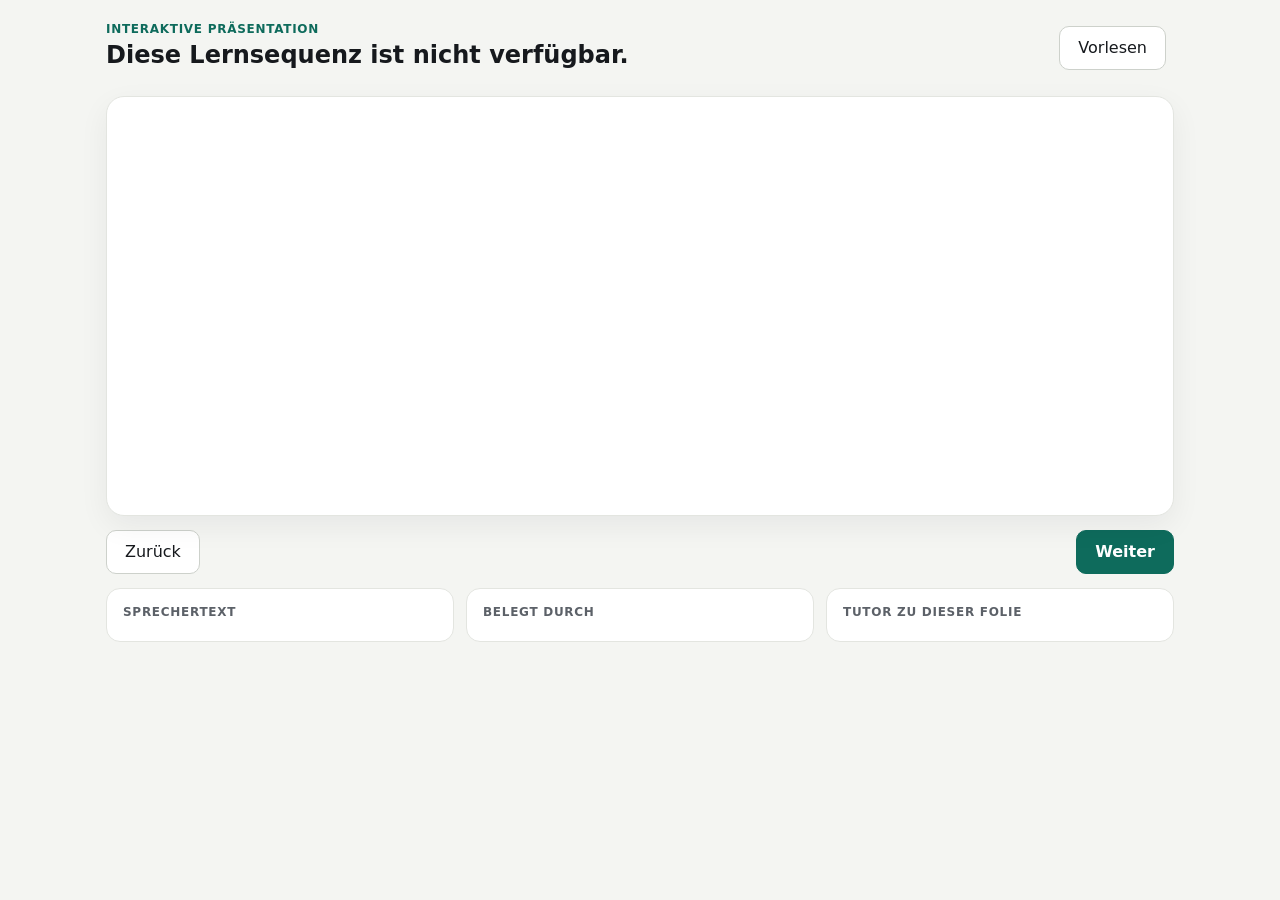
==== deployment/lernsequenz_player.html @ 40915029 "feat(lernsequenz): Dein Weg - Profilfrage und Shell-Kennzeichnung der Folien praesentation --profil " ====
<!doctype html>
<html lang="de">
<head>
<meta charset="utf-8">
<meta name="viewport" content="width=device-width, initial-scale=1">
<title>Lernsequenz</title>
<style>
:root{--bg:#F4F5F2;--card:#FFFFFF;--line:#E3E5E0;--ink:#16191D;--muted:#5C6168;--accent:#0E6B5C;--accent-soft:#E8F2EF;--warn:#B45309;--warn-soft:#FBF1E6;--blue:#1D4ED8}
*{box-sizing:border-box}
body{margin:0;background:var(--bg);color:var(--ink);font:16px/1.5 Inter,"Segoe UI",system-ui,sans-serif}
button,input{font:inherit}
.wrap{max-width:1100px;margin:0 auto;padding:20px 16px 28px;display:flex;flex-direction:column;gap:14px}
.top{display:flex;justify-content:space-between;align-items:flex-end;gap:12px;flex-wrap:wrap}
.eyebrow{font-size:12px;letter-spacing:.06em;font-weight:700;color:var(--accent);text-transform:uppercase}
h1{margin:2px 0 0;font-size:24px;line-height:1.25;font-weight:800}
.progress{display:flex;gap:4px;flex:1 1 100%}
.progress span{height:6px;border-radius:3px;background:#D5D9D2;flex:1}
.progress span.done{background:var(--accent)}
.stage{position:relative;background:var(--card);border:1px solid var(--line);border-radius:18px;min-height:420px;overflow:hidden;box-shadow:0 10px 30px rgba(22,25,29,.06)}
.slide{padding:40px 44px;display:flex;flex-direction:column;gap:20px;min-height:420px;justify-content:center}
.slide h2{margin:0;font-size:30px;line-height:1.2;font-weight:800}
.statement{font-size:24px;line-height:1.35;font-weight:700;max-width:820px}
.points{display:grid;grid-template-columns:repeat(auto-fit,minmax(220px,1fr));gap:12px}
.point{background:var(--bg);border-radius:14px;padding:16px 18px;font-size:17px;display:flex;gap:12px;align-items:flex-start}
.point b{color:var(--accent);font-size:20px;line-height:1.2}
video{display:block;width:100%;max-height:560px;background:#10201C}
.bar{display:flex;justify-content:space-between;align-items:center;gap:10px;flex-wrap:wrap}
.btn{min-height:44px;padding:0 18px;border-radius:10px;border:1px solid #CDD1CB;background:#fff;color:var(--ink);cursor:pointer}
.btn.primary{background:var(--accent);border-color:var(--accent);color:#fff;font-weight:600}
.btn.link{border:none;background:none;color:var(--accent);font-weight:600;padding:0 8px}
.btn:disabled{opacity:.45;cursor:default}
.side{display:grid;grid-template-columns:repeat(auto-fit,minmax(260px,1fr));gap:12px}
.panel{background:var(--card);border:1px solid var(--line);border-radius:14px;padding:14px 16px;font-size:15px}
.panel h3{margin:0 0 6px;font-size:12px;letter-spacing:.06em;color:var(--muted);text-transform:uppercase}
.overlay{position:fixed;inset:0;background:rgba(8,16,14,.55);display:flex;align-items:center;justify-content:center;padding:18px;z-index:5}
.frame{background:#fff;border-radius:16px;width:100%;max-width:820px;max-height:calc(100vh - 36px);overflow:auto;box-shadow:0 24px 60px rgba(0,0,0,.35);display:flex;flex-direction:column}
.frame header{display:flex;justify-content:space-between;gap:8px;padding:14px 20px;border-bottom:1px solid var(--line);font-size:12px;font-weight:700;letter-spacing:.05em;color:var(--accent);flex-wrap:wrap}
.frame .body{padding:18px 20px;display:flex;flex-direction:column;gap:12px}
.frame footer{display:flex;justify-content:space-between;gap:8px;padding:12px 20px;border-top:1px solid var(--line);flex-wrap:wrap}
.q{font-size:19px;font-weight:700;line-height:1.35;margin:0}
.opt{display:flex;gap:10px;align-items:center;text-align:left;padding:12px 14px;min-height:48px;border-radius:10px;border:2px solid var(--line);background:#fff;cursor:pointer;width:100%}
.opt.sel{border-color:var(--blue);background:#EEF2FF}
.opt.right{border-color:var(--accent);background:var(--accent-soft)}
.opt.wrong{border-color:var(--warn);background:var(--warn-soft)}
.fb{border-radius:10px;padding:10px 12px;font-size:15px}
.fb.ok{background:var(--accent-soft)}.fb.no{background:var(--warn-soft)}
.refs{font-size:12px;color:var(--muted)}
.step{border:1px solid var(--line);border-radius:12px;padding:12px 14px;display:flex;flex-direction:column;gap:8px}
.step.ok{border-color:var(--accent);background:#F1F8F5}.step.no{border-color:var(--warn);background:#FDF6EE}
.step input[type=text]{width:150px;min-height:44px;border-radius:10px;border:1px solid #CDD1CB;padding:0 12px;font-variant-numeric:tabular-nums}
.row{display:flex;gap:8px;align-items:center;flex-wrap:wrap}
.small{font-size:13px;color:var(--muted)}
.board{background:#FBFBF8;background-image:radial-gradient(#E3E5E0 1px,transparent 1px);background-size:22px 22px;border-radius:12px;border:1px solid var(--line)}
.board svg{display:block;width:100%;height:auto;touch-action:none}
.hand{font-family:"Segoe Print","Comic Sans MS",cursive}
input[type=range]{width:100%;accent-color:var(--accent)}
.hidden{display:none !important}
.cmd{font-family:Consolas,"Cascadia Mono",Menlo,monospace;font-size:14px;background:#16191D;color:#E8F2EF;padding:12px 14px;border-radius:10px;white-space:pre-wrap;word-break:break-all;user-select:all;margin:0}
.cmdrow{display:flex;gap:8px;align-items:flex-start}
.cmdrow .cmd{flex:1;min-width:0}
.tabs{display:flex;gap:6px;flex-wrap:wrap}
.tab{min-height:40px;padding:0 14px;border-radius:999px;border:2px solid var(--line);background:#fff;cursor:pointer;font-weight:600;font-size:14px}
.tab.sel{border-color:var(--accent);background:var(--accent-soft);color:var(--accent)}
textarea.out{width:100%;min-height:110px;border-radius:10px;border:1px solid #CDD1CB;padding:10px 12px;font:13px/1.45 Consolas,Menlo,monospace;resize:vertical}
.order{display:flex;flex-direction:column;gap:8px}
.orow{display:flex;align-items:center;gap:8px;border:2px solid var(--line);border-radius:10px;padding:6px 8px 6px 10px;background:#fff}
.orow.ok{border-color:var(--accent);background:var(--accent-soft)}.orow.no{border-color:var(--warn);background:var(--warn-soft)}
.orow .row-text{flex:1;min-width:0}
.orow .pos{font-weight:700;color:var(--muted);min-width:2ch}
.grip{cursor:grab;color:var(--muted);touch-action:none;user-select:none;padding:0 4px;letter-spacing:-2px}
.btn.icon{min-width:44px;padding:0;font-size:18px}
.match{display:flex;gap:10px;align-items:center;flex-wrap:wrap;border:2px solid var(--line);border-radius:10px;padding:8px 12px}
.match.ok{border-color:var(--accent);background:var(--accent-soft)}.match.no{border-color:var(--warn);background:var(--warn-soft)}
.match .row-text{flex:1;min-width:140px;font-weight:600}
.match select{min-height:44px;border-radius:10px;border:1px solid #CDD1CB;padding:0 10px;background:#fff;font:inherit;min-width:180px}
.cmd.cloze{user-select:text;line-height:2}
.cmd .blank{display:inline-block;width:14ch;min-height:32px;border-radius:6px;border:1px solid #CDD1CB;padding:0 8px;font:inherit;color:var(--ink);background:#fff;vertical-align:middle;margin:0 2px}
.cmd .blank.ok{border-color:var(--accent);background:var(--accent-soft)}.cmd .blank.no{border-color:var(--warn);background:var(--warn-soft)}
.hotspot{position:relative;max-width:100%;margin:0 auto;flex:none;user-select:none;touch-action:none;cursor:crosshair;border-radius:12px;overflow:hidden;border:1px solid var(--line)}
.hotspot img{position:absolute;inset:0;width:100%;height:100%;display:block}
.hotspot .mark{position:absolute;border:2px solid var(--blue);background:rgba(29,78,216,.18);pointer-events:none}
.hotspot .mark.target{border-color:var(--accent);background:rgba(14,107,92,.22)}
.terminal{background:#16191D;color:#E8F2EF;border-radius:10px;padding:12px 14px;font:14px/1.5 Consolas,"Cascadia Mono",Menlo,monospace}
.terminal .screen{margin:0 0 8px;white-space:pre-wrap;word-break:break-word;max-height:220px;overflow:auto;font:inherit}
.terminal .line{display:flex;gap:8px;align-items:center;flex-wrap:wrap}
.terminal .prompt{color:#9BD3C5;white-space:nowrap}
.terminal input{flex:1;min-width:160px;min-height:36px;background:#0E1114;color:#E8F2EF;border:1px solid #3A4046;border-radius:8px;padding:0 10px;font:inherit}
.terminal .btn{background:#2A3036;border-color:#3A4046;color:#E8F2EF}
@media (max-width:600px){.slide{padding:24px 20px}.slide h2{font-size:24px}.statement{font-size:19px}}
</style>
</head>
<body>
<div class="wrap">
  <div class="top">
    <div><div class="eyebrow" id="kind">Interaktive Präsentation</div><h1 id="title">Lädt …</h1></div>
    <div class="row"><button class="btn" id="speak" type="button">Vorlesen</button><span class="small" id="count"></span></div>
    <div class="progress" id="progress" aria-hidden="true"></div>
  </div>
  <div class="stage" id="stage" aria-live="polite"></div>
  <div class="bar">
    <button class="btn" id="prev" type="button">Zurück</button>
    <button class="btn primary" id="next" type="button">Weiter</button>
  </div>
  <div class="side">
    <div class="panel"><h3>Sprechertext</h3><div id="narration"></div></div>
    <div class="panel"><h3>Belegt durch</h3><div id="sources" class="small"></div></div>
    <div class="panel" id="tutorPanel"><h3>Tutor zu dieser Folie</h3></div>
  </div>
</div>
<script nonce="__NONCE__">
(() => {
  const token = new URLSearchParams(location.search).get('k') || '';
  const base = location.pathname.replace(/\/$/, '');
  const $ = (id) => document.getElementById(id);
  const el = (tag, attrs = {}, ...kids) => {
    const node = document.createElement(tag);
    for (const [k, v] of Object.entries(attrs)) {
      if (k === 'class') node.className = v;
      else if (k.startsWith('on')) node.addEventListener(k.slice(2), v);
      else if (v !== null && v !== undefined && v !== false) node.setAttribute(k, v === true ? '' : v);
    }
    for (const kid of kids.flat()) if (kid !== null && kid !== undefined) node.append(kid.nodeType ? kid : document.createTextNode(String(kid)));
    return node;
  };
  const svgEl = (tag, attrs = {}) => {
    const node = document.createElementNS('http://www.w3.org/2000/svg', tag);
    for (const [k, v] of Object.entries(attrs)) node.setAttribute(k, v);
    return node;
  };
  const COLORS = { ink: '#16191D', accent: '#0E6B5C', warn: '#B45309', blue: '#1D4ED8' };
  let seq = null, index = 0, done = new Set(), opening = new Set(), video = null, sourceTitles = {};

  // "Dein Weg": the learner's answers decide which slides and checkpoints apply (only_for).
  // An unanswered key hides nothing; only an answer that differs does.
  let profile = {};
  try { profile = JSON.parse(localStorage.getItem('lernsequenz-profil') || '{}') || {}; } catch (_) { profile = {}; }
  function setProfile(choices) {
    profile = { ...profile, ...choices };
    try {
      localStorage.setItem('lernsequenz-profil', JSON.stringify(profile));
      if (choices.shell) localStorage.setItem('lernsequenz-shell', choices.shell);
    } catch (_) {}
  }
  const matches = (item) => (item.only_for || []).every((c) => !(c.key in profile) || profile[c.key] === c.option);
  const visible = () => seq.sections.filter(matches);
  const preferredShell = (shells) => {
    if (shells.includes(profile.shell)) return profile.shell;
    try { const kept = localStorage.getItem('lernsequenz-shell'); if (shells.includes(kept)) return kept; } catch (_) {}
    return shells[0];
  };

  async function post(checkpoint_id, answer) {
    const res = await fetch(`${base}/antwort?k=${encodeURIComponent(token)}`, {
      method: 'POST', headers: { 'Content-Type': 'application/json' },
      body: JSON.stringify({ checkpoint_id, answer }),
    });
    const data = await res.json().catch(() => ({}));
    if (!res.ok) throw new Error(data.message || 'Antwort wurde nicht angenommen');
    return data;
  }
  async function postTo(path, body) {
    const res = await fetch(`${base}/${path}?k=${encodeURIComponent(token)}`, {
      method: 'POST', headers: { 'Content-Type': 'application/json' }, body: JSON.stringify(body),
    });
    const data = await res.json().catch(() => ({}));
    if (!res.ok) throw new Error(data.message || 'Anfrage wurde nicht angenommen');
    return data;
  }
  const UNREADABLE = { spanne: 'Bitte eine Zahl, keine Spanne.', datum: 'Das sieht wie ein Datum aus.', leer: '', unlesbar: 'Das kann ich nicht als Zahl lesen.' };
  // Shows how a typed number is read before it is graded; 45.000 vs 45,000 asks instead of guessing.
  function readingBox(input, unit) {
    const box = el('div', { class: 'small reading', 'aria-live': 'polite' });
    let timer = null, last = '';
    const choose = (value) => { input.value = String(value); refresh(); input.focus(); };
    async function refresh() {
      const text = input.value.trim();
      if (text === last) return;
      last = text;
      if (!text) { box.replaceChildren(); return; }
      try {
        const r = await postTo('lesen', { text });
        if (r.reason) { box.textContent = UNREADABLE[r.reason] || ''; return; }
        if (r.ambiguous) {
          box.replaceChildren('Meinen Sie ',
            el('button', { class: 'btn link', type: 'button', style: 'min-height:32px', onclick: () => choose(r.value) }, `${r.display} ${unit || ''}`.trim()),
            ' oder ',
            el('button', { class: 'btn link', type: 'button', style: 'min-height:32px', onclick: () => choose(r.alternative.value) }, `${r.alternative.display} ${unit || ''}`.trim()),
            '?');
          return;
        }
        box.textContent = `= ${r.display} ${r.percent ? '%' : (unit || '')}`.trim();
      } catch (_) { box.replaceChildren(); }
    }
    input.addEventListener('input', () => { clearTimeout(timer); timer = setTimeout(refresh, 250); });
    return box;
  }
  const refsText = (refs) => {
    const titles = [...new Set((refs || []).map((r) => sourceTitles[r]).filter(Boolean))];
    return titles.length ? 'Quelle: ' + titles.join(' · ') : '';
  };

  // Tutor: the server builds the context (slide or checkpoint, never a solution).
  function tutorBox(context) {
    const input = el('input', { type: 'text', placeholder: 'Frage an den Tutor …', 'aria-label': 'Frage an den Tutor', maxlength: '500',
      style: 'flex:1;min-width:0;min-height:44px;border-radius:10px;border:1px solid #CDD1CB;padding:0 12px' });
    const out = el('div', { class: 'small', style: 'line-height:1.5' });
    const ask = el('button', { class: 'btn', type: 'button', onclick: async () => {
      const question = input.value.trim();
      if (!question) return;
      ask.disabled = true; out.textContent = 'Der Tutor denkt nach …';
      try {
        const res = await fetch(`${base}/tutor?k=${encodeURIComponent(token)}`, {
          method: 'POST', headers: { 'Content-Type': 'application/json' },
          body: JSON.stringify({ question, ...context() }),
        });
        const data = await res.json().catch(() => ({}));
        if (!res.ok) throw new Error(data.message || 'Der Tutor ist gerade nicht erreichbar.');
        out.replaceChildren(el('div', { style: 'font-size:15px;color:var(--ink)' }, data.answer),
          el('div', { style: 'margin-top:6px' }, el('strong', {}, 'Nächster Schritt: '), data.next_step),
          data.cited && data.cited.length ? el('div', { class: 'refs', style: 'margin-top:4px' }, 'Gestützt auf: „' + data.cited[0] + '…“') : null);
      } catch (err) { out.textContent = err.message; }
      ask.disabled = false;
    } }, 'Fragen');
    input.addEventListener('keydown', (e) => { if (e.key === 'Enter') ask.click(); });
    return el('div', { style: 'display:flex;flex-direction:column;gap:8px' }, el('div', { class: 'row' }, input, ask), out);
  }

  function speak(text) {
    if (!('speechSynthesis' in window)) return;
    speechSynthesis.cancel();
    const u = new SpeechSynthesisUtterance(text);
    u.lang = 'de-DE';
    const voice = speechSynthesis.getVoices().find((v) => v.lang && v.lang.startsWith('de'));
    if (voice) u.voice = voice;
    speechSynthesis.speak(u);
  }

  function render() {
    const vis = visible();
    if (index >= vis.length) index = Math.max(0, vis.length - 1);
    const section = vis[index];
    $('count').textContent = `${index + 1} / ${vis.length}`;
    $('progress').replaceChildren(...vis.map((_, i) => el('span', { class: i <= index ? 'done' : '' })));
    $('prev').disabled = index === 0;
    $('next').textContent = index === vis.length - 1 ? 'Abschließen' : 'Weiter';
    $('narration').textContent = section.narration || section.transcript || '';
    $('sources').textContent = refsText(section.refs) || 'Kursmaterial';
    video = null;
    if (section.kind === 'video') {
      // WebM first (Chromium without H.264), the MP4 for Safari/iPad; a missing source is skipped.
      const at = section.start_s ? `#t=${section.start_s}` : '';
      video = el('video', { controls: true, preload: 'metadata', playsinline: true });
      if (/\.mp4$/.test(section.url)) video.append(el('source', { src: section.url.replace(/\.mp4$/, '.webm') + at, type: 'video/webm' }));
      video.append(el('source', { src: section.url + at, type: /\.webm$/.test(section.url) ? 'video/webm' : 'video/mp4' }));
      const timed = seq.checkpoints.filter((c) => matches(c) && c.after_section === section.section_id && c.at_s !== null && c.at_s !== undefined);
      video.addEventListener('timeupdate', () => {
        // timeupdate fires again before the pause lands; open each checkpoint only once.
        const due = timed.find((c) => !done.has(c.checkpoint_id) && !opening.has(c.checkpoint_id) && video.currentTime >= c.at_s);
        if (due) { opening.add(due.checkpoint_id); video.pause(); openCheckpoints([due]); }
      });
      $('stage').replaceChildren(video);
    } else {
      const kids = [el('h2', {}, section.title)];
      if (section.statement) kids.push(el('div', { class: 'statement' }, section.statement));
      if (section.points && section.points.length) {
        kids.push(el('div', { class: 'points' }, section.points.map((p, i) => el('div', { class: 'point' }, el('b', {}, String(i + 1)), el('span', {}, p)))));
      }
      $('stage').replaceChildren(el('div', { class: 'slide' }, kids));
    }
  }

  function pendingAfter(section) {
    // Checkpoints anchored to slides the profile hides open here, at the previous visible slide.
    const all = seq.sections, anchors = new Set([section.section_id]);
    for (let i = all.indexOf(section) + 1; i < all.length && !matches(all[i]); i += 1) anchors.add(all[i].section_id);
    return seq.checkpoints.filter((c) => matches(c) && anchors.has(c.after_section) && !done.has(c.checkpoint_id) && (section.kind !== 'video' || c.at_s === null || c.at_s === undefined));
  }

  function openCheckpoints(list, then) {
    if (!list.length) { if (then) then(); return; }
    const [first, ...rest] = list;
    showFrame(first, () => { done.add(first.checkpoint_id); openCheckpoints(rest, then); });
  }

  function frame(cp, body, footerKids) {
    const tutor = tutorBox(() => ({ checkpoint_id: cp.checkpoint_id }));
    tutor.classList.add('hidden');
    const overlay = el('div', { class: 'overlay', role: 'dialog', 'aria-label': cp.title },
      el('div', { class: 'frame' },
        el('header', {}, el('span', {}, ({ explanation: 'ERKLÄRUNG', choice: 'HALTEPUNKT · FRAGE', calculation: 'RECHENAUFGABE', estimate: 'SCHÄTZEN', drawn_explanation: 'AN DER TAFEL ERKLÄRT', command_check: 'IM TERMINAL PRÜFEN',
          ordering: 'REIHENFOLGE', cloze: 'BEFEHL VERVOLLSTÄNDIGEN', matching: 'ZUORDNEN', hotspot: 'STELLE MARKIEREN', terminal_sim: 'ÜBUNGS-TERMINAL', step: 'SCHRITT', profile: 'DEIN WEG' })[cp.kind] || 'HALTEPUNKT'),
          el('button', { class: 'btn link', type: 'button', style: 'min-height:32px;font-size:13px', onclick: () => tutor.classList.toggle('hidden') }, 'Tutor fragen')),
        el('div', { class: 'body' }, body, tutor),
        el('footer', {}, footerKids)));
    // Over the whole viewport: inside the stage the frame was clipped (buttons cut off).
    document.body.append(overlay);
    const focusable = overlay.querySelector('button, input');
    if (focusable) focusable.focus();
    return overlay;
  }

  function showFrame(cp, close) {
    const finish = (overlay) => { overlay.remove(); if (video) video.play().catch(() => {}); close(); };
    if (cp.kind === 'explanation') {
      const o = frame(cp, [el('p', { style: 'margin:0;font-size:17px' }, cp.text), el('div', { class: 'refs' }, refsText(cp.refs))],
        [el('span'), el('button', { class: 'btn primary', type: 'button', onclick: () => finish(o) }, 'Weiter')]);
    } else if (cp.kind === 'choice') choiceFrame(cp, finish);
    else if (cp.kind === 'calculation') calcFrame(cp, finish);
    else if (cp.kind === 'estimate') estimateFrame(cp, finish);
    else if (cp.kind === 'drawn_explanation') drawFrame(cp, finish);
    else if (cp.kind === 'command_check') commandFrame(cp, finish);
    else if (cp.kind === 'ordering') orderingFrame(cp, finish);
    else if (cp.kind === 'cloze') clozeFrame(cp, finish);
    else if (cp.kind === 'matching') matchingFrame(cp, finish);
    else if (cp.kind === 'hotspot') hotspotFrame(cp, finish);
    else if (cp.kind === 'terminal_sim') terminalFrame(cp, finish);
    else if (cp.kind === 'step') stepFrame(cp, finish);
    else if (cp.kind === 'profile') profileFrame(cp, finish);
    else finish({ remove() {} });
  }

  const SHELL_NAMES = { powershell: 'Windows PowerShell', cmd: 'Windows CMD', unix: 'macOS / Linux' };
  const SHELL_HINTS = { powershell: 'Eingabezeile beginnt mit „PS C:\\…“', cmd: 'Eingabezeile beginnt mit „C:\\…“ (ohne PS)', unix: 'Programm „Terminal“' };

  // Embedded pages may lack the clipboard permission: fall back to a selected text copy.
  async function copyText(text, button) {
    let ok = false;
    try { await navigator.clipboard.writeText(text); ok = true; } catch (_) {
      const area = el('textarea', { style: 'position:fixed;top:-1000px;opacity:0' });
      area.value = text; document.body.append(area); area.select();
      try { ok = document.execCommand('copy'); } catch (__) { ok = false; }
      area.remove();
    }
    const label = button.textContent;
    button.textContent = ok ? 'Kopiert ✓' : 'Bitte markieren und kopieren';
    setTimeout(() => { button.textContent = label; }, 1800);
  }
  const commandLine = (text) => {
    const copy = el('button', { class: 'btn', type: 'button', onclick: () => copyText(text, copy) }, 'Kopieren');
    return el('div', { class: 'cmdrow' }, el('pre', { class: 'cmd' }, text), copy);
  };

  function commandFrame(cp, finish) {
    const shells = cp.commands.map((c) => c.shell);
    let shell = preferredShell(shells);
    const tabs = el('div', { class: 'tabs', role: 'tablist', 'aria-label': 'Ihre Shell' });
    const hint = el('div', { class: 'small' });
    const cmdBox = el('div');
    const output = el('textarea', { class: 'out', 'aria-label': 'Ausgabe des Befehls', placeholder: 'Hier einfügen, was das Terminal ausgegeben hat …' });
    const fb = el('div', { class: 'hidden' });
    function show() {
      tabs.replaceChildren(...shells.map((s) => el('button', { class: 'tab' + (s === shell ? ' sel' : ''), type: 'button', role: 'tab', 'aria-selected': String(s === shell),
        onclick: () => { shell = s; try { localStorage.setItem('lernsequenz-shell', s); } catch (_) {} fb.className = 'hidden'; show(); } }, SHELL_NAMES[s] || s)));
      hint.textContent = SHELL_HINTS[shell] || '';
      cmdBox.replaceChildren(commandLine(cp.commands.find((c) => c.shell === shell).command));
    }
    const check = el('button', { class: 'btn primary', type: 'button', onclick: async () => {
      if (!output.value.trim()) { output.focus(); return; }
      try {
        const r = await post(cp.checkpoint_id, { shell, output: output.value });
        fb.className = 'fb ' + (r.ok ? 'ok' : 'no');
        fb.replaceChildren(...[el('strong', {}, r.ok ? 'Geschafft. ' : r.recognized ? 'Erkannt: ' : 'Noch nicht erkannt. '), r.message,
          r.warning ? el('div', { class: 'small', style: 'margin-top:6px;color:var(--warn)' }, r.warning) : null,
          r.fix && r.fix.length ? el('div', { style: 'display:flex;flex-direction:column;gap:6px;margin-top:8px' },
            el('div', { class: 'small' }, `So beheben Sie es in ${SHELL_NAMES[shell]}:`), ...r.fix.map((f) => commandLine(f.command))) : null,
          el('div', { class: 'refs' }, refsText(r.refs))].filter(Boolean));
      } catch (err) { fb.className = 'fb no'; fb.textContent = err.message; }
    } }, 'Ausgabe prüfen');
    show();
    const o = frame(cp, [el('p', { class: 'q' }, cp.task), el('div', { class: 'small' }, 'Ihre Shell:'), tabs, hint, cmdBox,
      el('div', { class: 'small' }, 'Führen Sie den Befehl in Ihrem Terminal aus und fügen Sie die Ausgabe hier ein:'), output, fb],
      [el('button', { class: 'btn link', type: 'button', onclick: () => finish(o) }, 'Überspringen'),
       el('div', { class: 'row' }, check, el('button', { class: 'btn', type: 'button', onclick: () => finish(o) }, 'Weiter'))]);
  }

  const skipButton = (finish, getOverlay) => el('button', { class: 'btn link', type: 'button', onclick: () => finish(getOverlay()) }, 'Überspringen');
  const feedback = (fb, ok, lead, text, refs) => {
    fb.className = 'fb ' + (ok ? 'ok' : 'no');
    fb.replaceChildren(...[el('strong', {}, lead), text || null, el('div', { class: 'refs' }, refsText(refs))].filter(Boolean));
  };

  function profileFrame(cp, finish) {
    const choices = Object.fromEntries(cp.questions.filter((q) => q.key in profile).map((q) => [q.key, profile[q.key]]));
    const update = () => { save.disabled = !cp.questions.every((q) => q.key in choices); };
    const blocks = cp.questions.map((q) => {
      const labels = q.options.map((o) => {
        const input = el('input', { type: 'radio', name: `profil-${q.key}`, value: o.option_id, checked: choices[q.key] === o.option_id });
        const label = el('label', { class: 'opt' + (choices[q.key] === o.option_id ? ' sel' : '') }, input, o.text);
        input.addEventListener('change', () => { choices[q.key] = o.option_id; labels.forEach((l) => l.classList.toggle('sel', l === label)); update(); });
        return label;
      });
      return el('div', { style: 'display:flex;flex-direction:column;gap:8px' }, el('p', { class: 'q' }, q.question), ...labels);
    });
    const fb = el('div', { class: 'hidden' });
    const save = el('button', { class: 'btn primary', type: 'button', onclick: async () => {
      try { const r = await post(cp.checkpoint_id, { choices }); setProfile(r.choices); finish(o); }
      catch (err) { fb.className = 'fb no'; fb.textContent = err.message; }
    } }, 'Weiter');
    update();
    const o = frame(cp, [el('div', { class: 'small' }, 'Damit zeigen wir nur, was zu Ihrem Weg passt. Sie können die Wahl jederzeit ändern.'), ...blocks, fb],
      [skipButton(finish, () => o), save]);
  }

  function orderingFrame(cp, finish) {
    let order = cp.items.map((i) => i.item_id), checked = false, drag = null;
    const texts = Object.fromEntries(cp.items.map((i) => [i.item_id, i.text]));
    const list = el('div', { class: 'order', role: 'list' });
    const fb = el('div', { class: 'hidden' });
    const renumber = () => order.forEach((id, i) => { rows[id].querySelector('.pos').textContent = `${i + 1}.`; });
    const sync = () => { order = [...list.children].map((n) => n.getAttribute('data-id')); renumber(); };
    const draw = () => { list.replaceChildren(...order.map((id) => rows[id])); renumber(); };
    const rows = Object.fromEntries(order.map((id) => {
      const grip = el('span', { class: 'grip', 'aria-hidden': 'true', title: 'Ziehen' }, '⋮⋮');
      grip.addEventListener('pointerdown', (e) => { if (checked) return; drag = id; grip.setPointerCapture(e.pointerId); e.preventDefault(); });
      grip.addEventListener('pointermove', (e) => {
        if (drag !== id) return;
        // The dragged row stays where it is in the tree (moving it would end the pointer capture); neighbours hop over it.
        const node = rows[id], prev = node.previousElementSibling, next = node.nextElementSibling;
        if (prev && e.clientY < prev.getBoundingClientRect().top + prev.offsetHeight / 2) list.insertBefore(prev, node.nextElementSibling);
        else if (next && e.clientY > next.getBoundingClientRect().top + next.offsetHeight / 2) list.insertBefore(next, node);
      });
      const drop = () => { if (drag === id) { drag = null; sync(); } };
      grip.addEventListener('pointerup', drop); grip.addEventListener('pointercancel', drop);
      const move = (delta, button) => {
        if (checked) return;
        const i = order.indexOf(id), j = i + delta;
        if (j < 0 || j >= order.length) return;
        [order[i], order[j]] = [order[j], order[i]];
        draw(); button.focus();
      };
      const up = el('button', { class: 'btn icon', type: 'button', 'aria-label': 'Nach oben', onclick: () => move(-1, up) }, '↑');
      const down = el('button', { class: 'btn icon', type: 'button', 'aria-label': 'Nach unten', onclick: () => move(1, down) }, '↓');
      return [id, el('div', { class: 'orow', role: 'listitem', 'data-id': id }, grip, el('span', { class: 'pos' }), el('span', { class: 'row-text' }, texts[id]), up, down)];
    }));
    const check = el('button', { class: 'btn primary', type: 'button', onclick: async () => {
      if (checked) { finish(o); return; }
      try {
        const r = await post(cp.checkpoint_id, { order });
        checked = true;
        order.forEach((id, i) => rows[id].classList.add(id === r.correct_order[i] ? 'ok' : 'no'));
        list.querySelectorAll('button').forEach((b) => { b.disabled = true; });
        const right = order.filter((id, i) => id === r.correct_order[i]).length;
        feedback(fb, r.correct, r.correct ? 'Genau. ' : 'Noch nicht. ',
          r.correct ? '' : `${right} von ${order.length} stehen an der richtigen Stelle. Richtig ist: ` + r.correct_order.map((id, i) => `${i + 1}. ${texts[id]}`).join(' · '), r.refs);
        check.textContent = 'Weiter';
      } catch (err) { fb.className = 'fb no'; fb.textContent = err.message; }
    } }, 'Prüfen');
    draw();
    const o = frame(cp, [el('p', { class: 'q' }, cp.task), el('div', { class: 'small' }, 'Mit ↑ / ↓ oder durch Ziehen sortieren.'), list, fb],
      [skipButton(finish, () => o), check]);
  }

  function clozeFrame(cp, finish) {
    const inputs = {};
    let checked = false;
    const parts = cp.template.split(/(\{\{\w+\}\})/).filter(Boolean).map((part) => {
      const m = part.match(/^\{\{(\w+)\}\}$/);
      if (!m) return part;
      const input = el('input', { class: 'blank', type: 'text', autocomplete: 'off', spellcheck: 'false', 'aria-label': `Lücke ${m[1]}` });
      inputs[m[1]] = input;
      return input;
    });
    const fb = el('div', { class: 'hidden' });
    const check = el('button', { class: 'btn primary', type: 'button', onclick: async () => {
      if (checked) { finish(o); return; }
      const values = Object.fromEntries(Object.entries(inputs).map(([id, input]) => [id, input.value]));
      if (!Object.values(values).some((v) => v.trim())) { Object.values(inputs)[0].focus(); return; }
      try {
        const r = await post(cp.checkpoint_id, { values });
        checked = true;
        r.blanks.forEach((b) => { inputs[b.blank_id].classList.add(b.correct ? 'ok' : 'no'); inputs[b.blank_id].readOnly = true; });
        const right = r.blanks.filter((b) => b.correct).length;
        feedback(fb, r.score === 1, r.score === 1 ? 'Genau. ' : 'Noch nicht. ',
          r.score === 1 ? '' : `${right} von ${r.blanks.length} Lücken stimmen. Der Befehl steht auf der Folie davor.`, r.refs);
        check.textContent = 'Weiter';
      } catch (err) { fb.className = 'fb no'; fb.textContent = err.message; }
    } }, 'Prüfen');
    Object.values(inputs).forEach((i) => i.addEventListener('keydown', (e) => { if (e.key === 'Enter') check.click(); }));
    const o = frame(cp, [el('p', { class: 'q' }, cp.task), cp.shell ? el('div', { class: 'small' }, `Für ${SHELL_NAMES[cp.shell] || cp.shell}`) : null,
      el('pre', { class: 'cmd cloze' }, ...parts), fb],
      [skipButton(finish, () => o), check]);
  }

  function matchingFrame(cp, finish) {
    const selects = {};
    let checked = false;
    const fb = el('div', { class: 'hidden' });
    const rows = cp.left.map((l) => {
      const select = el('select', { 'aria-label': `Zuordnung für ${l.text}` }, el('option', { value: '' }, '– bitte wählen –'),
        ...cp.right.map((r) => el('option', { value: r.item_id }, r.text)));
      select.addEventListener('change', () => { check.disabled = checked || !cp.left.every((x) => selects[x.item_id].value); });
      selects[l.item_id] = select;
      return el('div', { class: 'match', 'data-id': l.item_id }, el('span', { class: 'row-text' }, l.text), el('span', { 'aria-hidden': 'true' }, '→'), select);
    });
    const check = el('button', { class: 'btn primary', type: 'button', disabled: true, onclick: async () => {
      if (checked) { finish(o); return; }
      const pairs = Object.fromEntries(cp.left.map((l) => [l.item_id, selects[l.item_id].value]));
      try {
        const r = await post(cp.checkpoint_id, { pairs });
        checked = true;
        rows.forEach((row) => { const id = row.getAttribute('data-id'); row.classList.add(r.pairs[id] === pairs[id] ? 'ok' : 'no'); selects[id].disabled = true; });
        const right = cp.left.filter((l) => r.pairs[l.item_id] === pairs[l.item_id]).length;
        feedback(fb, r.correct, r.correct ? 'Genau. ' : 'Noch nicht. ', r.correct ? '' : `${right} von ${cp.left.length} Paaren stimmen.`, r.refs);
        check.disabled = false; check.textContent = 'Weiter';
      } catch (err) { fb.className = 'fb no'; fb.textContent = err.message; }
    } }, 'Prüfen');
    const o = frame(cp, [el('p', { class: 'q' }, cp.task), ...rows, fb], [skipButton(finish, () => o), check]);
  }

  function hotspotFrame(cp, finish) {
    let start = null, rect = null, checked = false;
    const img = el('img', { src: cp.image, alt: cp.title, draggable: 'false', width: cp.width, height: cp.height });
    const mark = el('div', { class: 'mark hidden' });
    const box = el('div', { class: 'hotspot' }, img, mark);
    // Sized by hand: as wide as the frame allows, at most half the viewport high, never upscaled.
    const fit = () => {
      const parent = box.parentElement, style = parent ? getComputedStyle(parent) : null;
      const avail = parent ? parent.clientWidth - parseFloat(style.paddingLeft) - parseFloat(style.paddingRight) : cp.width;
      const scale = Math.min(avail / cp.width, window.innerHeight * 0.5 / cp.height, 1);
      box.style.width = `${Math.round(cp.width * scale)}px`; box.style.height = `${Math.round(cp.height * scale)}px`;
    };
    window.addEventListener('resize', fit);
    const leave = (overlay) => { window.removeEventListener('resize', fit); finish(overlay); };
    const fb = el('div', { class: 'hidden' });
    const clamp = (v) => Math.min(Math.max(v, 0), 1);
    const toImage = (e) => { const r = img.getBoundingClientRect(); return { x: Math.round(clamp((e.clientX - r.left) / r.width) * cp.width), y: Math.round(clamp((e.clientY - r.top) / r.height) * cp.height) }; };
    const place = (node, r) => {
      node.style.left = `${r.x / cp.width * 100}%`; node.style.top = `${r.y / cp.height * 100}%`;
      node.style.width = `${r.w / cp.width * 100}%`; node.style.height = `${r.h / cp.height * 100}%`;
      node.classList.remove('hidden');
    };
    box.addEventListener('pointerdown', (e) => { if (checked) return; e.preventDefault(); box.setPointerCapture(e.pointerId); start = toImage(e); rect = { ...start, w: 0, h: 0 }; place(mark, rect); check.disabled = true; });
    box.addEventListener('pointermove', (e) => {
      if (!start) return;
      const p = toImage(e);
      rect = { x: Math.min(start.x, p.x), y: Math.min(start.y, p.y), w: Math.abs(p.x - start.x), h: Math.abs(p.y - start.y) };
      place(mark, rect);
    });
    const release = () => { if (!start) return; start = null; check.disabled = !(rect && rect.w > 2 && rect.h > 2); };
    box.addEventListener('pointerup', release); box.addEventListener('pointercancel', release);
    const check = el('button', { class: 'btn primary', type: 'button', disabled: true, onclick: async () => {
      if (checked) { leave(o); return; }
      try {
        const r = await post(cp.checkpoint_id, { rect });
        checked = true;
        const target = el('div', { class: 'mark target' }); box.append(target); place(target, r.target);
        feedback(fb, r.hit, r.hit ? 'Getroffen. ' : 'Nicht getroffen. ', r.hit ? '' : 'Die gesuchte Stelle ist jetzt grün markiert.', r.refs);
        check.textContent = 'Weiter';
      } catch (err) { fb.className = 'fb no'; fb.textContent = err.message; }
    } }, 'Prüfen');
    const o = frame(cp, [el('p', { class: 'q' }, cp.task), el('div', { class: 'small' }, 'Ziehen Sie mit gedrückter Maustaste oder dem Finger einen Rahmen um die Stelle.'), box, fb],
      [skipButton(leave, () => o), check]);
    fit();
  }

  function terminalFrame(cp, finish) {
    const screen = el('pre', { class: 'screen', 'aria-live': 'polite' }, `${SHELL_NAMES[cp.shell] || cp.shell} · Übungs-Terminal – auf Ihrem Rechner wird nichts ausgeführt.\n`);
    const input = el('input', { type: 'text', autocomplete: 'off', spellcheck: 'false', 'aria-label': 'Befehl eingeben' });
    const fb = el('div', { class: 'hidden' });
    let reached = false;
    async function run() {
      const command = input.value.trim();
      if (!command) return;
      input.value = ''; input.disabled = true;
      screen.append(`${cp.prompt} ${command}\n`);
      try {
        const r = await post(cp.checkpoint_id, { command });
        screen.append((r.output || '') + '\n');
        if (r.reached && !reached) { reached = true; feedback(fb, true, 'Ziel erreicht. ', 'Genau dieser Befehl zeigt, ob die Installation geklappt hat.', r.refs); }
      } catch (err) { screen.append(err.message + '\n'); }
      input.disabled = false; input.focus(); screen.scrollTop = screen.scrollHeight;
    }
    input.addEventListener('keydown', (e) => { if (e.key === 'Enter') { e.preventDefault(); run(); } });
    const o = frame(cp, [el('p', { class: 'q' }, cp.task),
      el('div', { class: 'terminal' }, screen, el('div', { class: 'line' }, el('span', { class: 'prompt' }, cp.prompt), input,
        el('button', { class: 'btn', type: 'button', style: 'min-height:36px', onclick: run }, 'Ausführen'))), fb],
      [skipButton(finish, () => o), el('button', { class: 'btn primary', type: 'button', onclick: () => finish(o) }, 'Weiter')]);
    input.focus();
  }

  function stepFrame(cp, finish) {
    const shells = cp.commands.map((c) => c.shell);
    let shell = preferredShell(shells);
    const tabs = el('div', { class: 'tabs', role: 'tablist', 'aria-label': 'Ihre Shell' });
    const cmdBox = el('div', { style: 'display:flex;flex-direction:column;gap:6px' });
    const fb = el('div', { class: 'hidden' });
    const output = el('textarea', { class: 'out hidden', 'aria-label': 'Ausgabe des Befehls', placeholder: 'Hier einfügen, was bei Ihnen stattdessen erschienen ist …' });
    const outputLabel = el('div', { class: 'small hidden' }, 'Was bei Ihnen stattdessen erschienen ist:');
    function show() {
      tabs.replaceChildren(...shells.map((s) => el('button', { class: 'tab' + (s === shell ? ' sel' : ''), type: 'button', role: 'tab', 'aria-selected': String(s === shell),
        onclick: () => { shell = s; try { localStorage.setItem('lernsequenz-shell', s); } catch (_) {} show(); } }, SHELL_NAMES[s] || s)));
      cmdBox.replaceChildren(...cp.commands.filter((c) => c.shell === shell).map((c) => commandLine(c.command)));
    }
    const weiter = el('button', { class: 'btn hidden', type: 'button', onclick: () => finish(o) }, 'Weiter');
    const doneBtn = el('button', { class: 'btn primary', type: 'button', onclick: async () => {
      try { await post(cp.checkpoint_id, { state: 'done' }); finish(o); } catch (err) { fb.className = 'fb no'; fb.textContent = err.message; }
    } }, cp.expected_text || cp.expected_image ? 'Sieht bei mir so aus' : 'Erledigt');
    const differs = el('button', { class: 'btn', type: 'button', onclick: async () => {
      if (cp.has_check) { differs.classList.add('hidden'); outputLabel.classList.remove('hidden'); output.classList.remove('hidden'); checkBtn.classList.remove('hidden'); output.focus(); return; }
      try { const r = await post(cp.checkpoint_id, { state: 'differs' }); fb.className = 'fb no'; fb.textContent = r.message; weiter.classList.remove('hidden'); }
      catch (err) { fb.className = 'fb no'; fb.textContent = err.message; }
    } }, 'Sieht anders aus');
    const checkBtn = el('button', { class: 'btn hidden', type: 'button', onclick: async () => {
      if (!output.value.trim()) { output.focus(); return; }
      try {
        const r = await post(cp.checkpoint_id, { state: 'differs', shell, output: output.value });
        fb.className = 'fb ' + (r.ok ? 'ok' : 'no');
        fb.replaceChildren(...[el('strong', {}, r.ok ? 'Doch geschafft. ' : r.recognized ? 'Erkannt: ' : 'Noch nicht erkannt. '), r.message,
          r.warning ? el('div', { class: 'small', style: 'margin-top:6px;color:var(--warn)' }, r.warning) : null,
          r.fix && r.fix.length ? el('div', { style: 'display:flex;flex-direction:column;gap:6px;margin-top:8px' },
            el('div', { class: 'small' }, `So beheben Sie es in ${SHELL_NAMES[shell] || shell}:`), ...r.fix.map((f) => commandLine(f.command))) : null,
          el('div', { class: 'refs' }, refsText(r.refs))].filter(Boolean));
        weiter.classList.remove('hidden');
      } catch (err) { fb.className = 'fb no'; fb.textContent = err.message; }
    } }, 'Ausgabe prüfen');
    if (shells.length) show();
    const o = frame(cp, [el('p', { class: 'q' }, cp.instruction), shells.length > 1 ? el('div', { class: 'small' }, 'Ihre Shell:') : null, shells.length ? tabs : null, cmdBox,
      cp.expected_text ? el('div', {}, el('div', { class: 'small' }, 'So sollte es ungefähr aussehen:'), el('pre', { class: 'cmd', style: 'user-select:text' }, cp.expected_text)) : null,
      cp.expected_image ? el('img', { src: cp.expected_image, alt: 'So sollte es aussehen', style: 'max-width:100%;border-radius:10px;border:1px solid var(--line)' }) : null,
      outputLabel, output, fb],
      [skipButton(finish, () => o), el('div', { class: 'row' }, differs, checkBtn, weiter, doneBtn)]);
  }

  function choiceFrame(cp, finish) {
    const selected = new Set();
    const fb = el('div', { class: 'hidden' });
    const buttons = cp.options.map((o) => el('button', { class: 'opt', type: 'button', 'data-id': o.option_id, 'aria-pressed': 'false',
      onclick: (e) => {
        if (checked) return;
        const b = e.currentTarget;
        if (!cp.multiple) { selected.clear(); buttons.forEach((x) => { x.classList.remove('sel'); x.setAttribute('aria-pressed', 'false'); }); }
        if (selected.has(o.option_id)) { selected.delete(o.option_id); b.classList.remove('sel'); b.setAttribute('aria-pressed', 'false'); }
        else { selected.add(o.option_id); b.classList.add('sel'); b.setAttribute('aria-pressed', 'true'); }
        check.disabled = selected.size === 0;
      } }, o.text));
    let checked = false;
    const check = el('button', { class: 'btn primary', type: 'button', disabled: true, onclick: async () => {
      if (checked) { finish(o); return; }
      try {
        const r = await post(cp.checkpoint_id, { selected: [...selected] });
        checked = true;
        buttons.forEach((b) => {
          const id = b.getAttribute('data-id');
          if (r.correct_options.includes(id)) b.classList.add('right'); else if (selected.has(id)) b.classList.add('wrong');
        });
        fb.className = 'fb ' + (r.correct ? 'ok' : 'no');
        // replaceChildren writes null as the text "null": leave empty parts out.
        fb.replaceChildren(...[el('strong', {}, r.correct ? 'Genau. ' : 'Noch nicht. '), r.rationale, el('div', { class: 'refs' }, refsText(r.refs)),
          r.mastery && r.mastery.counted ? el('div', { class: 'refs' }, 'Zählt für Ihren Lernstand.') : null].filter(Boolean));
        check.textContent = 'Weiter';
      } catch (err) { fb.className = 'fb no'; fb.textContent = err.message; }
    } }, 'Prüfen');
    const o = frame(cp, [el('p', { class: 'q' }, cp.question), cp.multiple ? el('div', { class: 'small' }, 'Mehrere Antworten sind richtig.') : null, ...buttons, fb],
      [el('button', { class: 'btn link', type: 'button', onclick: () => finish(o) }, 'Überspringen'), check]);
  }

  function calcFrame(cp, finish) {
    const inputs = {}, boxes = {}, notes = {};
    const steps = cp.steps.map((s, i) => {
      const input = el('input', { type: 'text', inputmode: 'decimal', 'aria-label': `Ergebnis Schritt ${i + 1}` });
      const note = el('div', { class: 'small hidden' });
      const hint = el('div', { class: 'small hidden' }, s.hint);
      inputs[s.step_id] = input; notes[s.step_id] = note;
      const box = el('div', { class: 'step' },
        el('div', { class: 'row', style: 'justify-content:space-between' }, el('strong', {}, `Schritt ${i + 1}: ${s.title}`), el('span', { class: 'small' }, s.formula_shown || '')),
        el('div', { class: 'row' }, input, el('strong', {}, s.unit || ''),
          el('button', { class: 'btn primary', type: 'button', onclick: () => check() }, 'Prüfen'),
          el('button', { class: 'btn link', type: 'button', onclick: () => hint.classList.toggle('hidden') }, 'Hinweis')),
        readingBox(input, s.unit), hint, note);
      boxes[s.step_id] = box;
      return box;
    });
    async function check() {
      const values = {};
      for (const [id, input] of Object.entries(inputs)) if (input.value.trim()) values[id] = input.value;
      if (!Object.keys(values).length) return;
      try {
        const r = await post(cp.checkpoint_id, { values });
        for (const s of r.steps) {
          boxes[s.step_id].className = 'step ' + (s.correct ? 'ok' : 'no');
          notes[s.step_id].className = 'small';
          notes[s.step_id].textContent = !s.readable ? 'Bitte eine Zahl eingeben.' : s.correct
            ? (s.follow_up ? 'Richtig weitergerechnet – der Fehler stammt aus dem Schritt davor und zählt nur dort.' : 'Richtig.')
            : s.separator_hint ? 'Der Wert stimmt, nur das Tausender-Trennzeichen war anders gemeint. Schreiben Sie die Zahl ohne Trennzeichen, z. B. 45000.'
            : 'Noch nicht. Prüfen Sie Formel und Einheit.';
        }
      } catch (err) { alertBox.textContent = err.message; alertBox.className = 'fb no'; }
    }
    const alertBox = el('div', { class: 'hidden' });
    const o = frame(cp, [el('div', { class: 'panel', style: 'background:var(--bg);border:none' }, cp.task), ...steps,
      el('div', { class: 'small' }, `Toleranz ±${cp.tolerance_percent} %. Folgefehler zählen nur einmal.`), alertBox, el('div', { class: 'refs' }, refsText(cp.refs))],
      [el('span'), el('button', { class: 'btn primary', type: 'button', onclick: () => finish(o) }, 'Weiter')]);
  }

  function estimateFrame(cp, finish) {
    const mid = Math.round((cp.minimum + cp.maximum) / 2 / cp.step) * cp.step;
    const label = el('strong', {}, `${mid} ${cp.unit}`);
    const range = el('input', { type: 'range', min: cp.minimum, max: cp.maximum, step: cp.step, value: mid, 'aria-label': 'Schätzung',
      oninput: () => { label.textContent = `${range.value} ${cp.unit}`; } });
    const fb = el('div', { class: 'hidden' });
    let revealed = false;
    const go = el('button', { class: 'btn primary', type: 'button', onclick: async () => {
      if (revealed) { finish(o); return; }
      try {
        const r = await post(cp.checkpoint_id, { value: Number(range.value) });
        revealed = true; range.disabled = true;
        fb.className = 'fb ' + (r.inside_band ? 'ok' : 'no');
        fb.replaceChildren(el('strong', {}, r.inside_band ? 'Gut geschätzt. ' : 'Daneben. '),
          `Richtwert ${r.value} ${cp.unit} (Bandbreite ${r.good_from}–${r.good_to} ${cp.unit}). `, r.rationale, el('div', { class: 'refs' }, refsText(r.refs)));
        go.textContent = 'Weiter';
      } catch (err) { fb.className = 'fb no'; fb.textContent = err.message; }
    } }, 'Auflösen');
    const o = frame(cp, [el('p', { class: 'q' }, cp.question), range, el('div', {}, 'Ihre Schätzung: ', label), fb],
      [el('button', { class: 'btn link', type: 'button', onclick: () => finish(o) }, 'Überspringen'), go]);
  }

  function drawFrame(cp, finish) {
    const svg = svgEl('svg', { viewBox: `0 0 ${cp.width} ${cp.height}`, role: 'img', 'aria-label': cp.title });
    const caption = el('div', { style: 'font-size:16px' });
    const own = svgEl('g');
    let strokes = [], current = null, drawing = false, timer = null;
    function play() {
      clearTimeout(timer);
      [...svg.querySelectorAll('.drawn')].forEach((n) => n.remove());
      let i = 0;
      const next = () => {
        if (i >= cp.steps.length) return;
        const step = cp.steps[i];
        caption.textContent = step.narration;
        step.strokes.forEach((s) => {
          const p = svgEl('path', { d: s.path, fill: 'none', stroke: COLORS[s.color] || COLORS.ink, 'stroke-width': '3.5', 'stroke-linecap': 'round', 'stroke-linejoin': 'round', class: 'drawn' });
          svg.insertBefore(p, own);
          const len = p.getTotalLength();
          p.style.strokeDasharray = len; p.style.strokeDashoffset = len;
          p.getBoundingClientRect();
          p.style.transition = 'stroke-dashoffset 1.1s ease-in-out';
          requestAnimationFrame(() => { p.style.strokeDashoffset = '0'; });
        });
        timer = setTimeout(() => {
          step.labels.forEach((l) => {
            const t = svgEl('text', { x: l.x, y: l.y, 'text-anchor': 'middle', fill: COLORS[l.color] || COLORS.ink, 'font-size': '26', class: 'drawn hand' });
            t.textContent = l.text; svg.insertBefore(t, own);
            // Shrink a label until it fits between its neighbours on the same row and the board edges.
            const others = cp.steps.flatMap((s) => s.labels).filter((o) => o !== l && Math.abs(o.y - l.y) < 30);
            let room = Math.min(2 * l.x, 2 * (cp.width - l.x)) - 8;
            // Boxes on a row are drawn with gaps between them: keep within ~78 % of the spacing.
            others.forEach((o) => { room = Math.min(room, Math.abs(o.x - l.x) * 0.78); });
            let size = 26;
            while (size > 13 && t.getComputedTextLength() > room) { size -= 1; t.setAttribute('font-size', String(size)); }
          });
          i += 1;
          timer = setTimeout(next, 900);
        }, 1150);
      };
      next();
    }
    svg.append(own);
    const point = (e) => { const r = svg.getBoundingClientRect(); return [Math.round((e.clientX - r.left) / r.width * cp.width), Math.round((e.clientY - r.top) / r.height * cp.height)]; };
    const redraw = () => {
      own.replaceChildren(...strokes.concat(current ? [current] : []).map((pts) => svgEl('polyline', { points: pts.map((p) => p.join(',')).join(' '), fill: 'none', stroke: COLORS.blue, 'stroke-width': '4', 'stroke-linecap': 'round', 'stroke-linejoin': 'round' })));
    };
    svg.addEventListener('pointerdown', (e) => { if (!drawing) return; svg.setPointerCapture(e.pointerId); current = [point(e)]; redraw(); });
    svg.addEventListener('pointermove', (e) => { if (!drawing || !current) return; current.push(point(e)); redraw(); });
    const up = () => { if (current) { strokes.push(current); current = null; redraw(); } };
    svg.addEventListener('pointerup', up); svg.addEventListener('pointercancel', up);
    const status = el('div', { class: 'hidden' });
    const drawBtn = el('button', { class: 'btn', type: 'button', onclick: () => {
      drawing = !drawing;
      drawBtn.textContent = drawing ? 'Fertig' : 'Selbst einzeichnen';
      caption.textContent = drawing ? (cp.draw_task || 'Ergänzen Sie die Skizze.') : caption.textContent;
      submit.classList.toggle('hidden', !drawing);
    } }, 'Selbst einzeichnen');
    const submit = el('button', { class: 'btn primary hidden', type: 'button', onclick: async () => {
      if (!strokes.length) return;
      try { await post(cp.checkpoint_id, { strokes }); status.className = 'fb ok'; status.textContent = 'Ihre Skizze ist gespeichert. Ihre Beraterin sieht sie sich an.'; submit.disabled = true; }
      catch (err) { status.className = 'fb no'; status.textContent = err.message; }
    } }, 'Skizze abgeben');
    const o = frame(cp, [el('div', { class: 'board' }, svg), caption, status, el('div', { class: 'refs' }, refsText(cp.refs))],
      [el('div', { class: 'row' }, el('button', { class: 'btn', type: 'button', onclick: play }, 'Nochmal zeichnen'), cp.draw_task ? drawBtn : null),
       el('div', { class: 'row' }, submit, el('button', { class: 'btn primary', type: 'button', onclick: () => { clearTimeout(timer); finish(o); } }, 'Weiter'))]);
    play();
  }

  $('prev').addEventListener('click', () => { if (index > 0) { index -= 1; render(); } });
  $('next').addEventListener('click', () => {
    const section = visible()[index];
    // What is pending is read again after every frame: a profile answered on the way
    // changes which slides are shown and therefore which checkpoints belong here.
    const step = () => {
      const [first] = pendingAfter(section);
      if (first) { showFrame(first, () => { done.add(first.checkpoint_id); step(); }); return; }
      const vis = visible(), here = vis.indexOf(section);
      if (here < vis.length - 1) { index = here + 1; render(); }
      else { $('stage').replaceChildren(el('div', { class: 'slide' }, el('h2', {}, 'Geschafft'), el('div', { class: 'statement' }, 'Sie haben diese Sequenz abgeschlossen.'))); }
    };
    step();
  });
  $('speak').addEventListener('click', () => speak($('narration').textContent));
  document.addEventListener('keydown', (e) => {
    if (document.querySelector('.overlay')) return;
    if (e.key === 'ArrowRight') $('next').click();
    if (e.key === 'ArrowLeft') $('prev').click();
  });

  fetch(`${base}/daten?k=${encodeURIComponent(token)}`).then((r) => { if (!r.ok) throw new Error(); return r.json(); }).then((data) => {
    seq = data;
    sourceTitles = Object.fromEntries((data.sources || []).map((s) => [s.ref, s.title]));
    $('title').textContent = data.title;
    document.title = data.title;
    $('kind').textContent = data.kind === 'video' ? 'Interaktives Video' : 'Interaktive Präsentation';
    if (!('speechSynthesis' in window)) $('speak').classList.add('hidden');
    $('tutorPanel').append(tutorBox(() => ({ section_id: visible()[index].section_id })));
    render();
  }).catch(() => { $('title').textContent = 'Diese Lernsequenz ist nicht verfügbar.'; });
})();
</script>
</body>
</html>
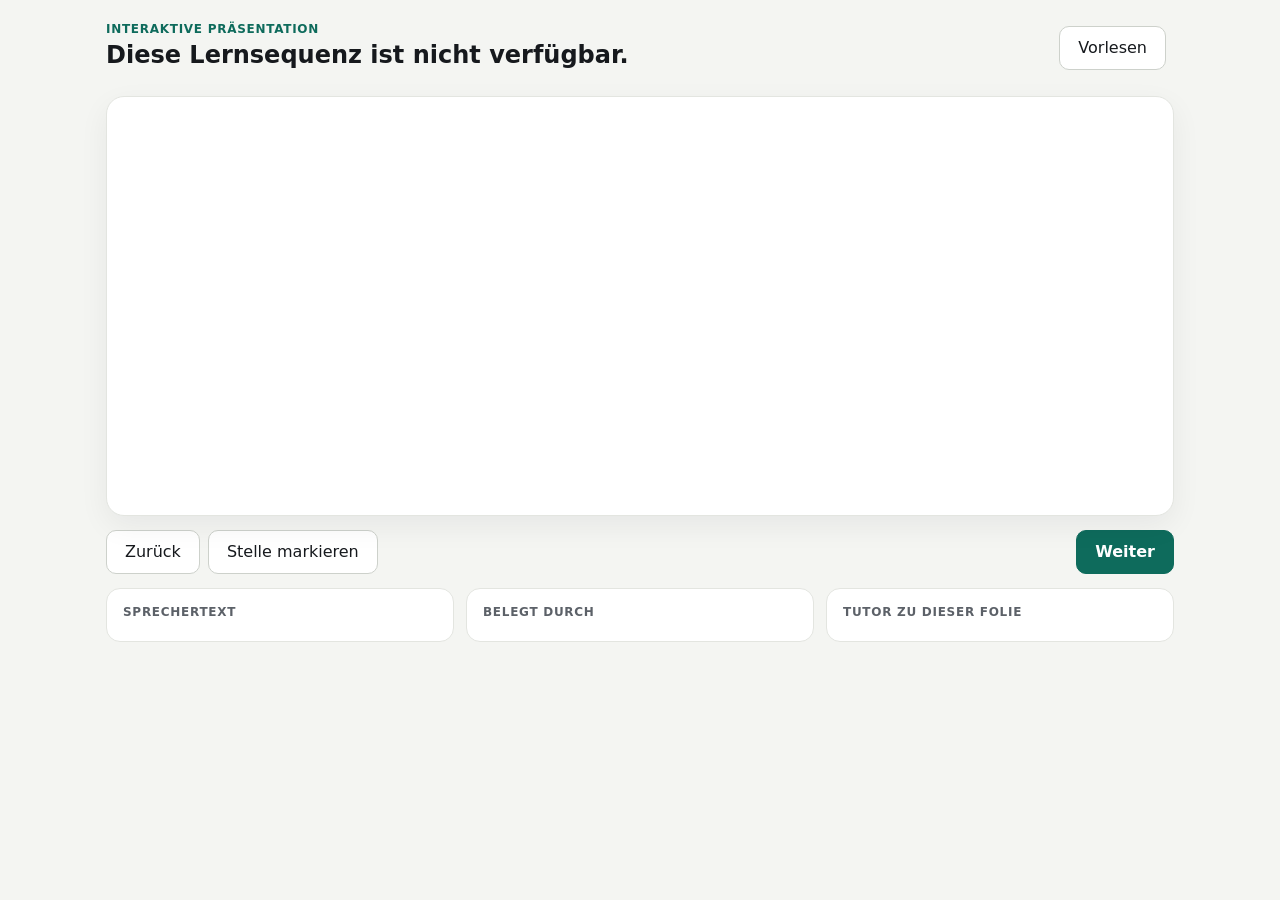
==== commit 2b2bc1b6: "feat(lernsequenz): Stelle markieren - erklaeren lassen oder als Notiz ablegen Rahmen ueber der Buehn" ====
--- a/deployment/lernsequenz_player.html
+++ b/deployment/lernsequenz_player.html
@@ -76,6 +76,7 @@
 .cmd.cloze{user-select:text;line-height:2}
 .cmd .blank{display:inline-block;width:14ch;min-height:32px;border-radius:6px;border:1px solid #CDD1CB;padding:0 8px;font:inherit;color:var(--ink);background:#fff;vertical-align:middle;margin:0 2px}
 .cmd .blank.ok{border-color:var(--accent);background:var(--accent-soft)}.cmd .blank.no{border-color:var(--warn);background:var(--warn-soft)}
+.cmd .blank.mirror{width:auto;min-width:6ch;line-height:30px;color:var(--muted);border-style:dashed}
 .hotspot{position:relative;max-width:100%;margin:0 auto;flex:none;user-select:none;touch-action:none;cursor:crosshair;border-radius:12px;overflow:hidden;border:1px solid var(--line)}
 .hotspot img{position:absolute;inset:0;width:100%;height:100%;display:block}
 .hotspot .mark{position:absolute;border:2px solid var(--blue);background:rgba(29,78,216,.18);pointer-events:none}
@@ -86,6 +87,13 @@
 .terminal .prompt{color:#9BD3C5;white-space:nowrap}
 .terminal input{flex:1;min-width:160px;min-height:36px;background:#0E1114;color:#E8F2EF;border:1px solid #3A4046;border-radius:8px;padding:0 10px;font:inherit}
 .terminal .btn{background:#2A3036;border-color:#3A4046;color:#E8F2EF}
+.marklayer{position:absolute;inset:0;z-index:3;cursor:crosshair;touch-action:none;background:rgba(14,107,92,.04)}
+.markrect{position:absolute;border:2px solid var(--accent);background:rgba(14,107,92,.12);pointer-events:none;border-radius:4px}
+.markpop{position:fixed;z-index:6;background:#fff;border:1px solid var(--line);border-radius:14px;box-shadow:0 18px 50px rgba(0,0,0,.25);padding:14px 16px;display:flex;flex-direction:column;gap:10px;max-height:calc(100vh - 24px);overflow:auto}
+.markpop .quote{font-style:italic}
+.markpop .answer{font-size:15px;line-height:1.5}
+.markpop .extra{background:var(--warn-soft);border-left:3px solid var(--warn);padding:8px 10px;border-radius:8px;font-size:14px}
+.markpop .saved{background:var(--accent-soft);padding:8px 10px;border-radius:8px;font-size:14px}
 @media (max-width:600px){.slide{padding:24px 20px}.slide h2{font-size:24px}.statement{font-size:19px}}
 </style>
 </head>
@@ -98,7 +106,7 @@
   </div>
   <div class="stage" id="stage" aria-live="polite"></div>
   <div class="bar">
-    <button class="btn" id="prev" type="button">Zurück</button>
+    <div class="row"><button class="btn" id="prev" type="button">Zurück</button><button class="btn" id="mark" type="button">Stelle markieren</button></div>
     <button class="btn primary" id="next" type="button">Weiter</button>
   </div>
   <div class="side">
@@ -110,6 +118,13 @@
 <script nonce="__NONCE__">
 (() => {
   const token = new URLSearchParams(location.search).get('k') || '';
+  // The signed-in person, signed by LearnHouse into the embed link: read once, taken out of
+  // the address bar, and sent as a header with every call (not in request URLs or logs).
+  const person = new URLSearchParams(location.search).get('p') || '';
+  if (person) { const url = new URL(location.href); url.searchParams.delete('p'); history.replaceState(null, '', url); }
+  const query = (path) => `${base}/${path}?k=${encodeURIComponent(token)}`;
+  const headers = (extra = {}) => ({ ...extra, ...(person ? { 'X-Learning-Person': person } : {}) });
+  const failure = (data, fallback) => new Error(data.code === 'person_expired' || data.code === 'person_invalid' ? 'Ihre Anmeldung ist abgelaufen – bitte die Seite neu laden.' : data.message || fallback);
   const base = location.pathname.replace(/\/$/, '');
   const $ = (id) => document.getElementById(id);
   const el = (tag, attrs = {}, ...kids) => {
@@ -150,20 +165,20 @@
   };
 
   async function post(checkpoint_id, answer) {
-    const res = await fetch(`${base}/antwort?k=${encodeURIComponent(token)}`, {
-      method: 'POST', headers: { 'Content-Type': 'application/json' },
+    const res = await fetch(query('antwort'), {
+      method: 'POST', headers: headers({ 'Content-Type': 'application/json' }),
       body: JSON.stringify({ checkpoint_id, answer }),
     });
     const data = await res.json().catch(() => ({}));
-    if (!res.ok) throw new Error(data.message || 'Antwort wurde nicht angenommen');
+    if (!res.ok) throw failure(data, 'Antwort wurde nicht angenommen');
     return data;
   }
   async function postTo(path, body) {
-    const res = await fetch(`${base}/${path}?k=${encodeURIComponent(token)}`, {
-      method: 'POST', headers: { 'Content-Type': 'application/json' }, body: JSON.stringify(body),
+    const res = await fetch(query(path), {
+      method: 'POST', headers: headers({ 'Content-Type': 'application/json' }), body: JSON.stringify(body),
     });
     const data = await res.json().catch(() => ({}));
-    if (!res.ok) throw new Error(data.message || 'Anfrage wurde nicht angenommen');
+    if (!res.ok) throw failure(data, 'Anfrage wurde nicht angenommen');
     return data;
   }
   const UNREADABLE = { spanne: 'Bitte eine Zahl, keine Spanne.', datum: 'Das sieht wie ein Datum aus.', leer: '', unlesbar: 'Das kann ich nicht als Zahl lesen.' };
@@ -209,8 +224,8 @@
       if (!question) return;
       ask.disabled = true; out.textContent = 'Der Tutor denkt nach …';
       try {
-        const res = await fetch(`${base}/tutor?k=${encodeURIComponent(token)}`, {
-          method: 'POST', headers: { 'Content-Type': 'application/json' },
+        const res = await fetch(query('tutor'), {
+          method: 'POST', headers: headers({ 'Content-Type': 'application/json' }),
           body: JSON.stringify({ question, ...context() }),
         });
         const data = await res.json().catch(() => ({}));
@@ -453,9 +468,15 @@
   function clozeFrame(cp, finish) {
     const inputs = {};
     let checked = false;
+    // A blank that recurs in the command is typed once; the other places mirror it.
     const parts = cp.template.split(/(\{\{\w+\}\})/).filter(Boolean).map((part) => {
       const m = part.match(/^\{\{(\w+)\}\}$/);
       if (!m) return part;
+      if (inputs[m[1]]) {
+        const mirror = el('span', { class: 'blank mirror', 'aria-hidden': 'true' }, '…');
+        inputs[m[1]].addEventListener('input', () => { mirror.textContent = inputs[m[1]].value || '…'; });
+        return mirror;
+      }
       const input = el('input', { class: 'blank', type: 'text', autocomplete: 'off', spellcheck: 'false', 'aria-label': `Lücke ${m[1]}` });
       inputs[m[1]] = input;
       return input;
@@ -469,6 +490,7 @@
         const r = await post(cp.checkpoint_id, { values });
         checked = true;
         r.blanks.forEach((b) => { inputs[b.blank_id].classList.add(b.correct ? 'ok' : 'no'); inputs[b.blank_id].readOnly = true; });
+        o.querySelectorAll('.blank.mirror').forEach((m) => m.classList.add(r.score === 1 ? 'ok' : 'no'));
         const right = r.blanks.filter((b) => b.correct).length;
         feedback(fb, r.score === 1, r.score === 1 ? 'Genau. ' : 'Noch nicht. ',
           r.score === 1 ? '' : `${right} von ${r.blanks.length} Lücken stimmen. Der Befehl steht auf der Folie davor.`, r.refs);
@@ -781,6 +803,106 @@
     play();
   }
 
+  // --- Stelle markieren: a frame over the stage, then "Erklär mir das" or "Notiz anlegen" ---
+  let marking = false;
+  function stopMarking() {
+    marking = false;
+    document.querySelectorAll('.marklayer, .markpop').forEach((n) => n.remove());
+    $('mark').textContent = 'Stelle markieren';
+  }
+  function startMarking() {
+    if (marking) return;
+    marking = true;
+    $('mark').textContent = 'Markieren beenden';
+    const layer = el('div', { class: 'marklayer', 'aria-label': 'Rahmen um die Stelle ziehen' });
+    const rect = el('div', { class: 'markrect hidden' });
+    layer.append(rect);
+    let start = null, box = null;
+    const point = (e) => { const r = layer.getBoundingClientRect(); return { x: Math.min(Math.max(e.clientX - r.left, 0), r.width), y: Math.min(Math.max(e.clientY - r.top, 0), r.height) }; };
+    const place = () => { rect.style.left = `${box.x}px`; rect.style.top = `${box.y}px`; rect.style.width = `${box.w}px`; rect.style.height = `${box.h}px`; rect.classList.remove('hidden'); };
+    layer.addEventListener('pointerdown', (e) => { e.preventDefault(); layer.setPointerCapture(e.pointerId); start = point(e); box = { ...start, w: 0, h: 0 }; place(); });
+    layer.addEventListener('pointermove', (e) => {
+      if (!start) return;
+      const q = point(e);
+      box = { x: Math.min(start.x, q.x), y: Math.min(start.y, q.y), w: Math.abs(q.x - start.x), h: Math.abs(q.y - start.y) };
+      place();
+    });
+    const finish = () => {
+      if (!start) return;
+      start = null;
+      if (box.w < 8 || box.h < 8) { stopMarking(); return; }
+      const r = layer.getBoundingClientRect();
+      const frame = { left: r.left + box.x, top: r.top + box.y, right: r.left + box.x + box.w, bottom: r.top + box.y + box.h };
+      layer.style.pointerEvents = 'none';
+      openMarkPopover(frame, captureSelection(frame));
+    };
+    layer.addEventListener('pointerup', finish); layer.addEventListener('pointercancel', finish);
+    $('stage').append(layer);
+  }
+  // What the frame covers: the slide texts it touches; for a video the transcript and a still.
+  function captureSelection(frame) {
+    const section = visible()[index];
+    const anchor = { section_id: section.section_id };
+    let selection = '', image = null;
+    if (video) {
+      video.pause();
+      anchor.at_s = Math.round(video.currentTime * 10) / 10;
+      selection = (section.transcript || section.title || '').slice(0, 1500);
+      try {
+        const canvas = document.createElement('canvas');
+        canvas.width = video.videoWidth || 640; canvas.height = video.videoHeight || 360;
+        canvas.getContext('2d').drawImage(video, 0, 0, canvas.width, canvas.height);
+        image = canvas.toDataURL('image/png').split(',')[1];
+      } catch (_) { image = null; }
+    } else {
+      const hit = (n) => { const b = n.getBoundingClientRect(); return b.right > frame.left && b.left < frame.right && b.bottom > frame.top && b.top < frame.bottom; };
+      const parts = [...$('stage').querySelectorAll('h2, .statement, .point, p, li')].filter(hit).map((n) => n.innerText.trim()).filter(Boolean);
+      selection = (parts.length ? parts.join(' ') : $('stage').innerText.trim()).slice(0, 2000);
+    }
+    return { anchor, selection, image };
+  }
+  function openMarkPopover(frame, mark) {
+    document.querySelectorAll('.markpop').forEach((n) => n.remove());
+    const answer = el('div', { class: 'answer hidden' });
+    const extra = el('div', { class: 'extra hidden' });
+    const saved = el('div', { class: 'saved hidden' });
+    const status = el('div', { class: 'small', 'aria-live': 'polite' });
+    const body = { anchor: mark.anchor, selection: mark.selection, ...(mark.image ? { image_png_base64: mark.image } : {}) };
+    const show = (r) => {
+      const cited = r.cited && r.cited.length ? r.cited[0] : '';
+      answer.replaceChildren(r.explanation, cited ? el('div', { class: 'refs' }, 'Aus dem Kurs: „' + cited.slice(0, 160) + (cited.length > 160 ? '…' : '') + '“') : null);
+      answer.classList.remove('hidden');
+      if (r.extra) { extra.replaceChildren(el('strong', {}, 'Nicht aus dem Kurs: '), r.extra); extra.classList.remove('hidden'); }
+    };
+    const explainBtn = el('button', { class: 'btn primary', type: 'button', onclick: async () => {
+      explainBtn.disabled = true; status.textContent = 'Der Tutor erklärt …';
+      try { show(await postTo('erklaeren', body)); status.textContent = ''; }
+      catch (err) { status.textContent = err.message; explainBtn.disabled = false; }
+    } }, 'Erklär mir das');
+    const noteBtn = el('button', { class: 'btn', type: 'button', disabled: !person, onclick: async () => {
+      noteBtn.disabled = true; status.textContent = 'Notiz wird angelegt …';
+      try {
+        show(await postTo('notizen', body));
+        saved.textContent = 'Notiz gespeichert – Sie finden sie unter „Notizen“.'; saved.classList.remove('hidden'); status.textContent = '';
+      } catch (err) { status.textContent = err.message; noteBtn.disabled = false; }
+    } }, 'Notiz anlegen');
+    const pop = el('div', { class: 'markpop', role: 'dialog', 'aria-label': 'Markierte Stelle' },
+      el('div', { class: 'row', style: 'justify-content:space-between' }, el('strong', {}, 'Markierte Stelle'),
+        el('button', { class: 'btn link', type: 'button', 'aria-label': 'Schließen', onclick: stopMarking }, '×')),
+      el('div', { class: 'small quote' }, '„' + mark.selection.slice(0, 220) + (mark.selection.length > 220 ? '…' : '') + '“'),
+      el('div', { class: 'row' }, explainBtn, noteBtn),
+      person ? null : el('div', { class: 'small' }, 'Zum Notieren bitte anmelden.'),
+      status, answer, extra, saved);
+    document.body.append(pop);
+    // Under the frame, kept inside the window.
+    const width = Math.min(520, window.innerWidth - 24);
+    pop.style.width = `${width}px`;
+    pop.style.left = `${Math.max(12, Math.min(frame.left, window.innerWidth - width - 12))}px`;
+    pop.style.top = `${Math.max(12, Math.min(frame.bottom + 8, window.innerHeight - 240))}px`;
+    explainBtn.focus();
+  }
+  $('mark').addEventListener('click', () => (marking ? stopMarking() : startMarking()));
+
   $('prev').addEventListener('click', () => { if (index > 0) { index -= 1; render(); } });
   $('next').addEventListener('click', () => {
     const section = visible()[index];
@@ -797,12 +919,13 @@
   });
   $('speak').addEventListener('click', () => speak($('narration').textContent));
   document.addEventListener('keydown', (e) => {
-    if (document.querySelector('.overlay')) return;
+    if (e.key === 'Escape' && marking) { stopMarking(); return; }
+    if (document.querySelector('.overlay') || marking) return;
     if (e.key === 'ArrowRight') $('next').click();
     if (e.key === 'ArrowLeft') $('prev').click();
   });
 
-  fetch(`${base}/daten?k=${encodeURIComponent(token)}`).then((r) => { if (!r.ok) throw new Error(); return r.json(); }).then((data) => {
+  fetch(query('daten')).then((r) => { if (!r.ok) throw new Error(); return r.json(); }).then((data) => {
     seq = data;
     sourceTitles = Object.fromEntries((data.sources || []).map((s) => [s.ref, s.title]));
     $('title').textContent = data.title;
